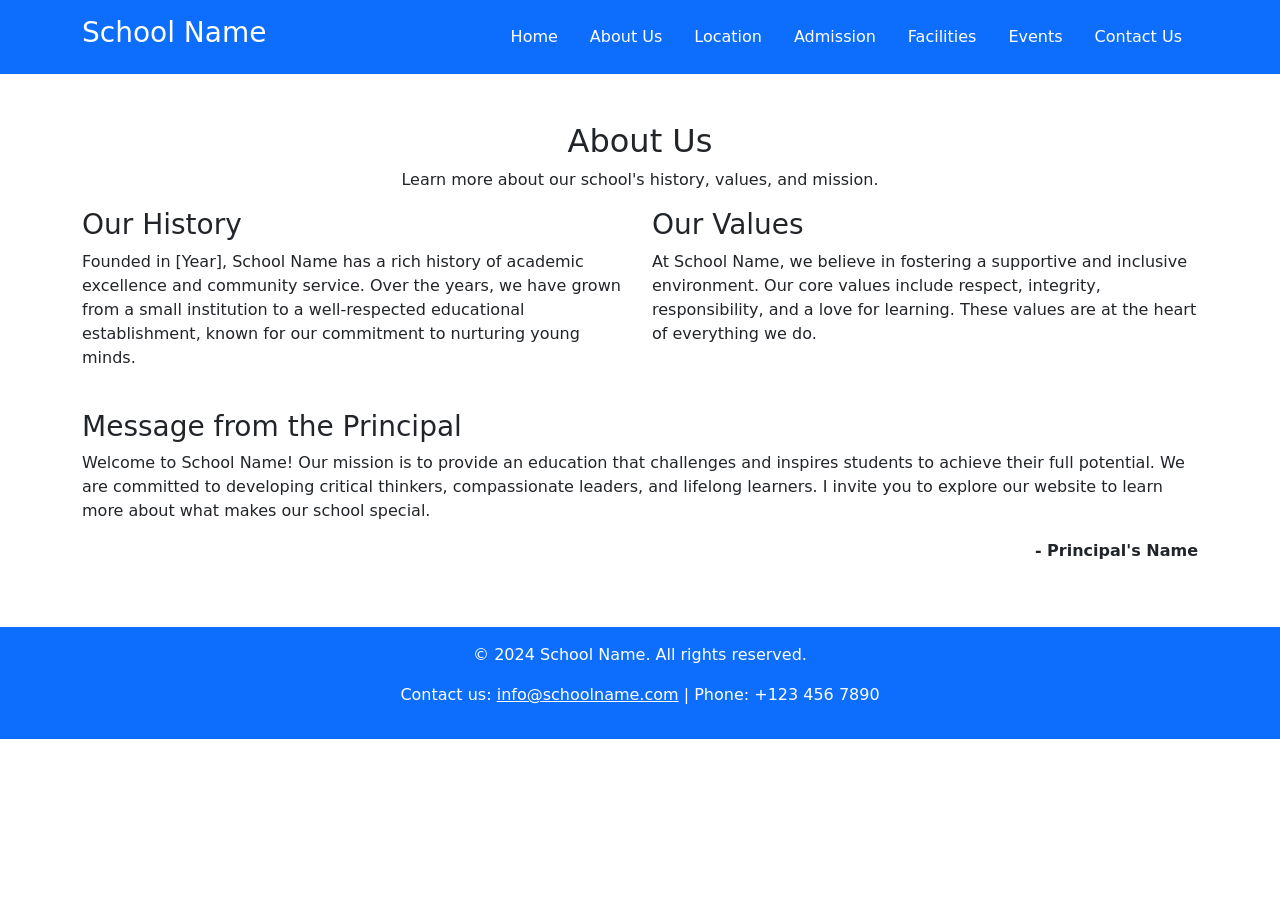
==== about.html @ 664f1a52 "Add files via upload" ====
<!DOCTYPE html>
<html lang="en">

<head>
    <meta charset="UTF-8">
    <meta name="viewport" content="width=device-width, initial-scale=1.0">
    <title>School Name - About Us</title>
    <link rel="stylesheet" href="https://stackpath.bootstrapcdn.com/bootstrap/5.3.0/css/bootstrap.min.css">
    <link rel="stylesheet" href="css/style.css">
</head>

<body>
    <!-- Header and Navigation -->
    <header class="bg-primary text-white p-3">
        <div class="container">
            <div class="d-flex justify-content-between align-items-center">
                <h1 class="h3">School Name</h1>
                <nav>
                    <ul class="nav">
                        <li class="nav-item"><a class="nav-link text-white" href="index.html">Home</a></li>
                        <li class="nav-item"><a class="nav-link text-white" href="about.html">About Us</a></li>
                        <li class="nav-item"><a class="nav-link text-white" href="location.html">Location</a></li>
                        <li class="nav-item"><a class="nav-link text-white" href="admission.html">Admission</a></li>
                        <li class="nav-item"><a class="nav-link text-white" href="facilities.html">Facilities</a></li>
                        <li class="nav-item"><a class="nav-link text-white" href="events.html">Events</a></li>
                        <li class="nav-item"><a class="nav-link text-white" href="contact.html">Contact Us</a></li>
                    </ul>
                </nav>
            </div>
        </div>
    </header>

    <!-- About Us Section -->
    <section class="about-us py-5">
        <div class="container">
            <h2 class="text-center">About Us</h2>
            <p class="text-center">Learn more about our school's history, values, and mission.</p>
            <div class="row">
                <div class="col-md-6">
                    <h3>Our History</h3>
                    <p>Founded in [Year], School Name has a rich history of academic excellence and community service. Over the years, we have grown from a small institution to a well-respected educational establishment, known for our commitment to nurturing young minds.</p>
                </div>
                <div class="col-md-6">
                    <h3>Our Values</h3>
                    <p>At School Name, we believe in fostering a supportive and inclusive environment. Our core values include respect, integrity, responsibility, and a love for learning. These values are at the heart of everything we do.</p>
                </div>
            </div>
            <div class="row mt-4">
                <div class="col-md-12">
                    <h3>Message from the Principal</h3>
                    <p>Welcome to School Name! Our mission is to provide an education that challenges and inspires students to achieve their full potential. We are committed to developing critical thinkers, compassionate leaders, and lifelong learners. I invite you to explore our website to learn more about what makes our school special.</p>
                    <p class="text-end"><strong>- Principal's Name</strong></p>
                </div>
            </div>
        </div>
    </section>

    <!-- Footer -->
    <footer class="bg-primary text-white text-center py-3">
        <div class="container">
            <p>&copy; 2024 School Name. All rights reserved.</p>
            <p>Contact us: <a href="mailto:info@schoolname.com" class="text-white">info@schoolname.com</a> | Phone: +123 456 7890</p>
        </div>
    </footer>

    <!-- Bootstrap JS and Custom JS -->
    <script src="https://code.jquery.com/jquery-3.6.0.min.js"></script>
    <script src="https://stackpath.bootstrapcdn.com/bootstrap/5.3.0/js/bootstrap.bundle.min.js"></script>
    <script src="js/scripts.js"></script>
</body>

</html>
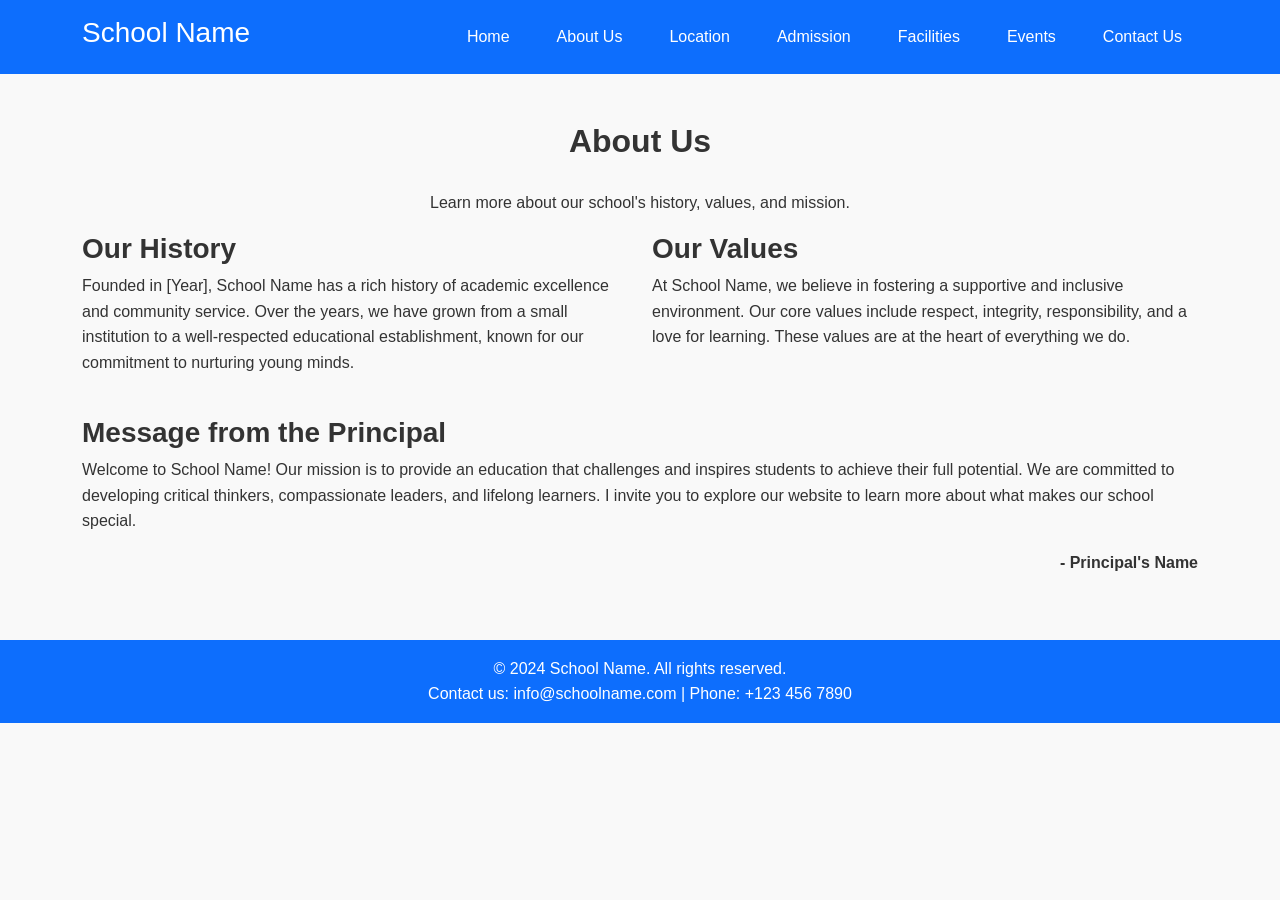
==== commit 01f75840: "Update about.html" ====
--- a/about.html
+++ b/about.html
@@ -6,7 +6,7 @@
     <meta name="viewport" content="width=device-width, initial-scale=1.0">
     <title>School Name - About Us</title>
     <link rel="stylesheet" href="https://stackpath.bootstrapcdn.com/bootstrap/5.3.0/css/bootstrap.min.css">
-    <link rel="stylesheet" href="css/style.css">
+    <link rel="stylesheet" href="style.css">
 </head>
 
 <body>
@@ -66,7 +66,7 @@
     <!-- Bootstrap JS and Custom JS -->
     <script src="https://code.jquery.com/jquery-3.6.0.min.js"></script>
     <script src="https://stackpath.bootstrapcdn.com/bootstrap/5.3.0/js/bootstrap.bundle.min.js"></script>
-    <script src="js/scripts.js"></script>
+    <script src="scripts.js"></script>
 </body>
 
 </html>
--- a/style.css
+++ b/style.css
@@ -0,0 +1,161 @@
+/* General Styles */
+body {
+    font-family: 'Arial', sans-serif;
+    line-height: 1.6;
+    background-color: #f9f9f9;
+    color: #333;
+}
+
+h1, h2, h3 {
+    font-weight: 700;
+    color: #333;
+}
+
+p {
+    margin-bottom: 1rem;
+}
+
+a {
+    color: #007bff;
+    text-decoration: none;
+}
+
+a:hover {
+    color: #0056b3;
+    text-decoration: underline;
+}
+
+/* Header Styles */
+header {
+    background-color: #007bff;
+    color: white;
+    padding: 15px 0;
+}
+
+header h1 {
+    margin: 0;
+    font-size: 1.5rem;
+}
+
+header nav ul {
+    list-style: none;
+    margin: 0;
+    padding: 0;
+}
+
+header nav ul li {
+    display: inline;
+    margin-left: 15px;
+}
+
+/* Hero Section */
+.hero {
+    background: #007bff;
+    color: white;
+    padding: 100px 0;
+    text-align: center;
+}
+
+.hero h2 {
+    font-size: 2.5rem;
+    margin-bottom: 20px;
+}
+
+.hero p {
+    font-size: 1.2rem;
+    margin-bottom: 30px;
+}
+
+.hero a.btn {
+    padding: 10px 20px;
+    font-size: 1.2rem;
+}
+
+/* Overview Section */
+.overview {
+    background: #ffffff;
+    padding: 50px 0;
+}
+
+.overview h3 {
+    font-size: 1.5rem;
+    margin-bottom: 15px;
+}
+
+.overview p {
+    font-size: 1rem;
+    margin-bottom: 20px;
+}
+
+.overview a.btn {
+    padding: 8px 15px;
+    font-size: 1rem;
+}
+
+/* Section Headers */
+section h2 {
+    font-size: 2rem;
+    margin-bottom: 30px;
+}
+
+/* Admission Page Styles */
+.admission-procedure ul, .admission-procedure ol {
+    padding-left: 20px;
+    margin-bottom: 20px;
+}
+
+.admission-procedure li {
+    margin-bottom: 10px;
+}
+
+/* Facilities Page Styles */
+.facilities img {
+    max-width: 100%;
+    border-radius: 8px;
+    box-shadow: 0 4px 8px rgba(0, 0, 0, 0.1);
+}
+
+.facilities h3 {
+    margin-top: 20px;
+    margin-bottom: 15px;
+}
+
+/* Footer Styles */
+footer {
+    background-color: #007bff;
+    color: white;
+    padding: 20px 0;
+}
+
+footer p {
+    margin: 0;
+}
+
+/* Contact Form Styles */
+#contactForm {
+    background: #ffffff;
+    padding: 20px;
+    border-radius: 8px;
+    box-shadow: 0 4px 8px rgba(0, 0, 0, 0.1);
+}
+
+#contactForm .form-label {
+    font-weight: bold;
+}
+
+#contactForm .btn {
+    padding: 10px 20px;
+    font-size: 1rem;
+    background-color: #007bff;
+    color: white;
+    border: none;
+    border-radius: 5px;
+    transition: background-color 0.3s ease;
+}
+
+#contactForm .btn:hover {
+    background-color: #0056b3;
+}
+
+/* Responsive Styles */
+@media (max-width: 
